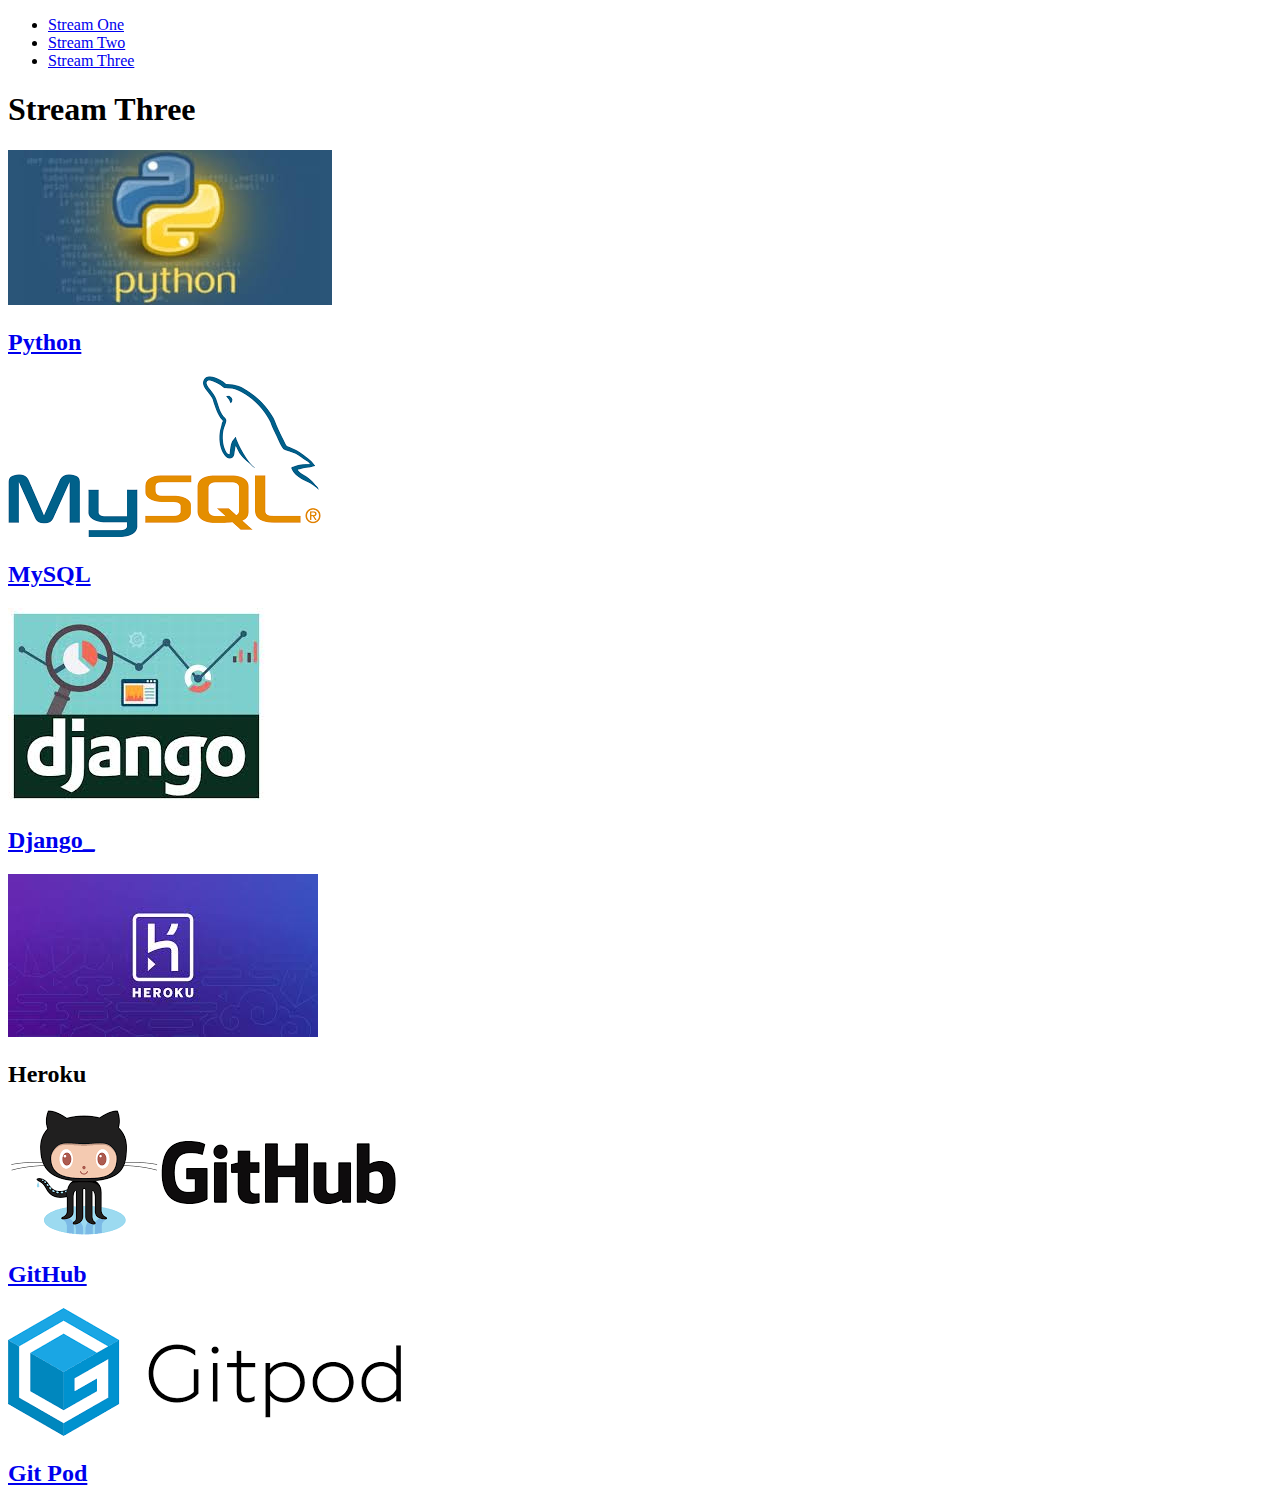
==== stream-three.html @ 53e234af "initial commit" ====
<!DOCTYPE html>
<html>
    <head>
        <title>Stream Three</title>
         <link rel="stylesheet" href="css/style.css">
    </head>
    <body>
    <nav>
      <ul>
        <li> <a href="stream-one.html">Stream One</a></li>
        <li> <a href="stream-two.html">Stream Two</a></li>
        <li> <a href="stream-three.html">Stream Three</a></li>
        
       </ul>
    
    
 
    
    </nav>
        <h1>Stream Three</h1>
         <div class="card"> 
            <a href="https://en.wikipedia.org/wiki/Python_(programming_language)" target="_blank">
            <img src="[data-uri]" alt="Python">
        <h2>Python</h2>
              </a>

               </div>
          <div class="card">
           <a href="https://en.wikipedia.org/wiki/MySQL" target="_blank">
           <img src="[data-uri]" alt="MySQL">
           <h2>MySQL</h2>
            </a>
          </div>

          <div class="card">
            <a href="https://en.wikipedia.org/wiki/Django_(web_framework)" target="_blank">
            <img src="[data-uri]" alt="DJANGO">
              <h2>Django_</h2>
          </a>
          </div>

          <div class="card">
            <a href="https://en.wikipedia.org/wiki/Heroku" target="_blank"></a>
            <img src="[data-uri]" alt="Heroku">
            <h2>Heroku</h2>


          
          
          </div>

        <div class="card">
           <a href="https://en.wikipedia.org/wiki/GitHub" target="_blank">
           <img src="[data-uri]" alt="GitHub">
           <h2>GitHub</h2>
          </a>
          </div>
          <div class="card">
           <a href="https://en.wikipedia.org/wiki/Eclipse_Theia" target="_blank">
           <img src="[data-uri]" alt="GIT POD">
           <h2>Git Pod</h2>
            </a>
          </div>
    </body>
</html>
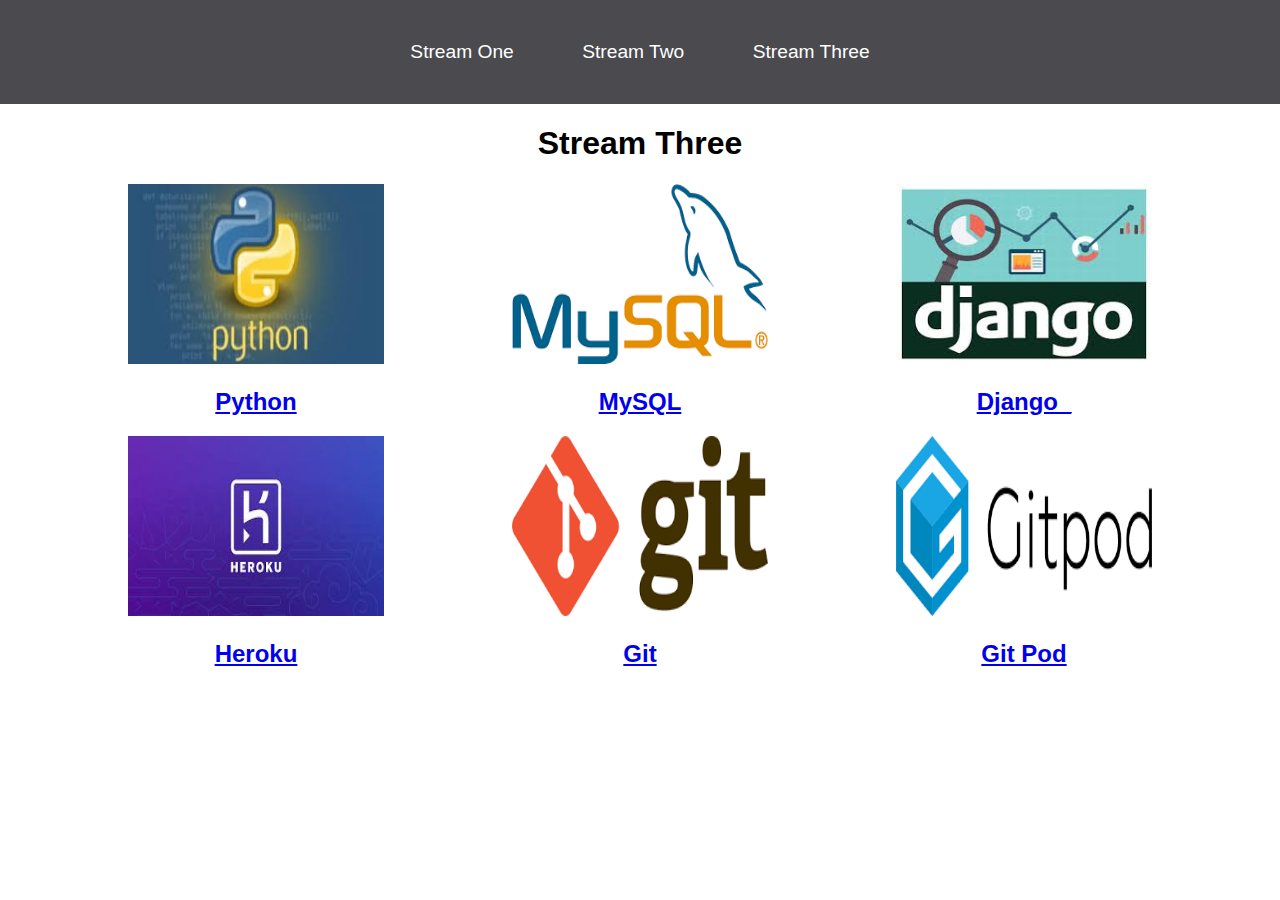
==== commit 1d7fe7f9: "commit css files" ====
--- a/stream-three.html
+++ b/stream-three.html
@@ -40,19 +40,19 @@
           </div>
 
           <div class="card">
-            <a href="https://en.wikipedia.org/wiki/Heroku" target="_blank"></a>
+            <a href="https://en.wikipedia.org/wiki/Heroku" target="_blank">
             <img src="[data-uri]" alt="Heroku">
             <h2>Heroku</h2>
-
+         </a>
 
           
           
           </div>
 
         <div class="card">
-           <a href="https://en.wikipedia.org/wiki/GitHub" target="_blank">
-           <img src="[data-uri]" alt="GitHub">
-           <h2>GitHub</h2>
+           <a href="https://en.wikipedia.org/wiki/Git" target="_blank">
+           <img src="[data-uri]" alt="GitHub">
+           <h2>Git</h2>
           </a>
           </div>
           <div class="card">
--- a/css/style.css
+++ b/css/style.css
@@ -0,0 +1,59 @@
+body{
+    margin: 0;
+    padding: 0;
+    font-family: "oswald", sans-serif;
+ }
+nav ul {
+    list-style: none;
+    background-color: #4a4a4f;
+    text-align: center;
+    padding: 0;
+    margin: 0;
+ }
+
+nav li {
+
+    font-size: 1.2em;
+    line-height: 40px;
+    height: 40px;
+    display: inline-block;
+    margin: 2.5%;
+}
+
+nav a {
+
+    text-decoration: none;
+    color: #fff;
+    display: block;
+}
+
+nav a :hover {
+    background-color: #fff;
+    color: #4a4a4f;
+
+}
+
+.card{
+
+    float: left;
+    width: 20%;
+    margin-left: 10%;
+}
+
+.card a{
+
+    text-align: center
+}
+
+img{
+
+    width: 100%;
+    height: 180px;
+
+}
+
+h1 {
+
+    text-align: center;
+    
+}